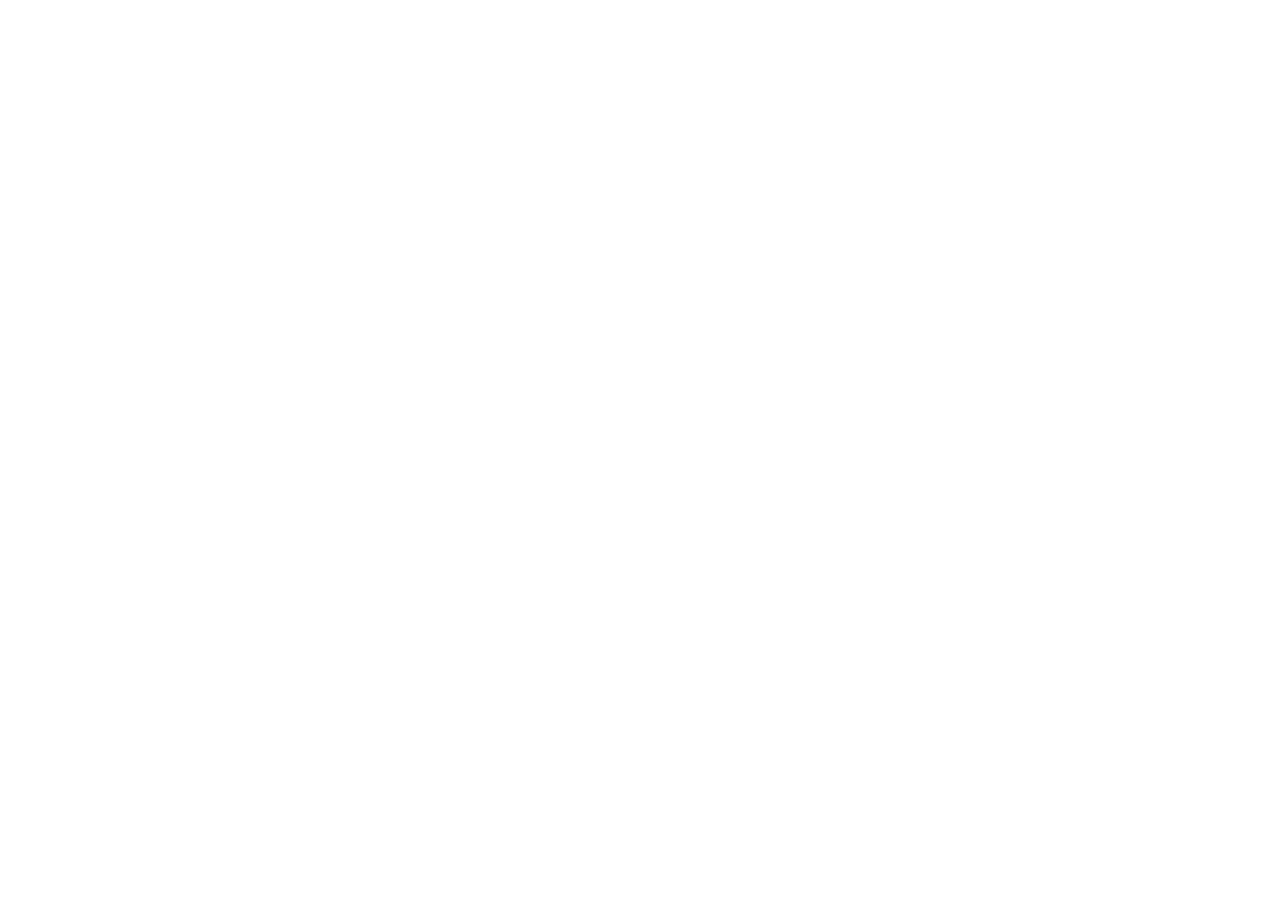
==== vite-project/index.html @ 6a7d5e63 "Vite" ====
<!DOCTYPE html>
<html lang="en">
  <head>
    <meta charset="UTF-8" />
    <link rel="icon" type="image/svg+xml" href="/vite.svg" />
    <meta name="viewport" content="width=device-width, initial-scale=1.0" />
    <title>Vite App</title>
  </head>
  <body>
    <div id="app"></div>
    <script type="module" src="/main.js"></script>
  </body>
</html>
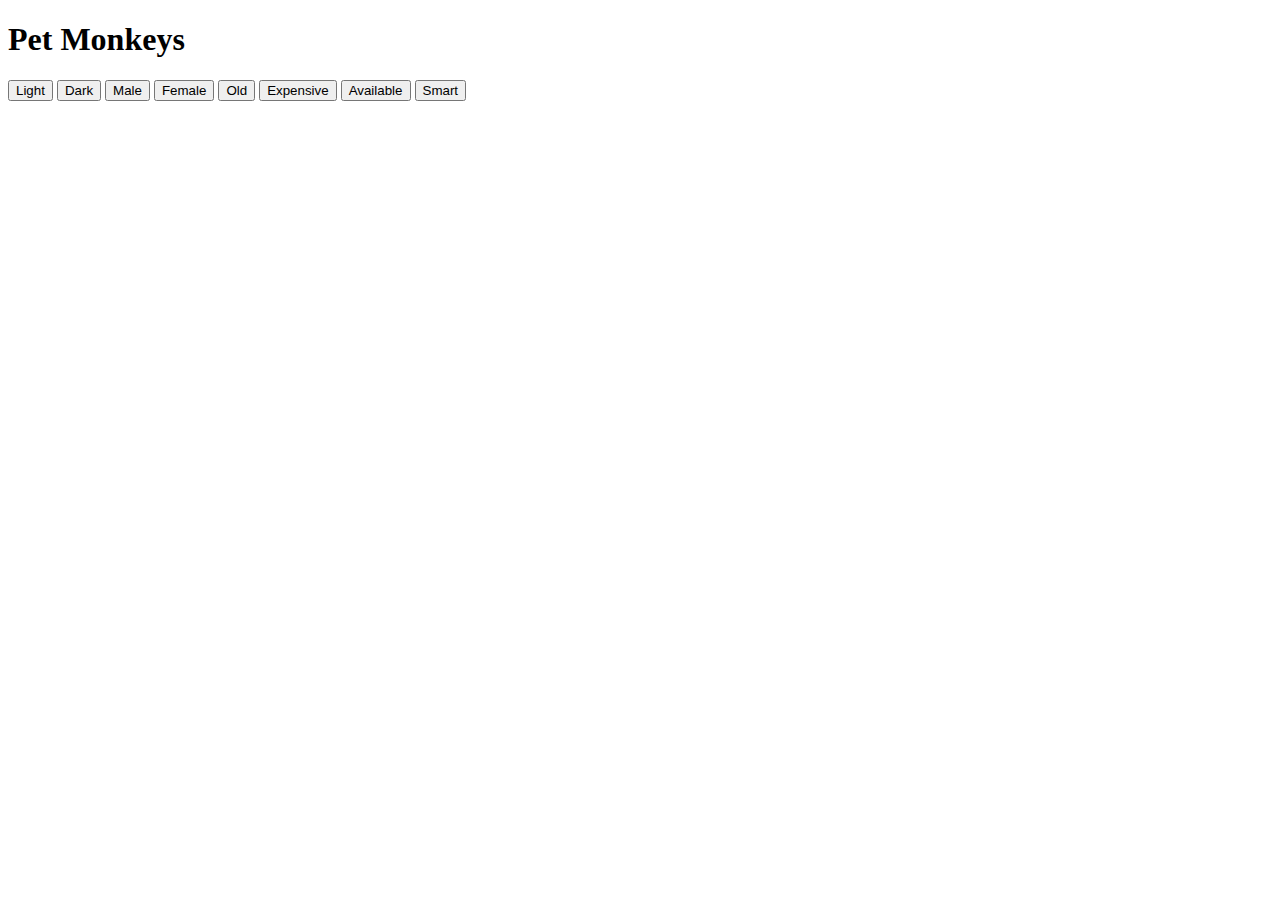
==== commit 8f94d068: "vite" ====
--- a/vite-project/index.html
+++ b/vite-project/index.html
@@ -7,7 +7,18 @@
     <title>Vite App</title>
   </head>
   <body>
-    <div id="app"></div>
-    <script type="module" src="/main.js"></script>
+    <h1>Pet Monkeys</h1>
+    <div class="buttons">
+      <button class="light">Light</button>
+      <button class="dark">Dark</button>
+      <button class="male">Male</button>
+      <button class="female">Female</button>
+      <button class="age">Old</button>
+      <button class="expensive">Expensive</button>
+      <button class="available">Available</button>
+      <button class="smart">Smart</button>
+    </div>
+    <div class="display"></div>
+    <script type="module" src="./js/main.js"></script>
   </body>
 </html>
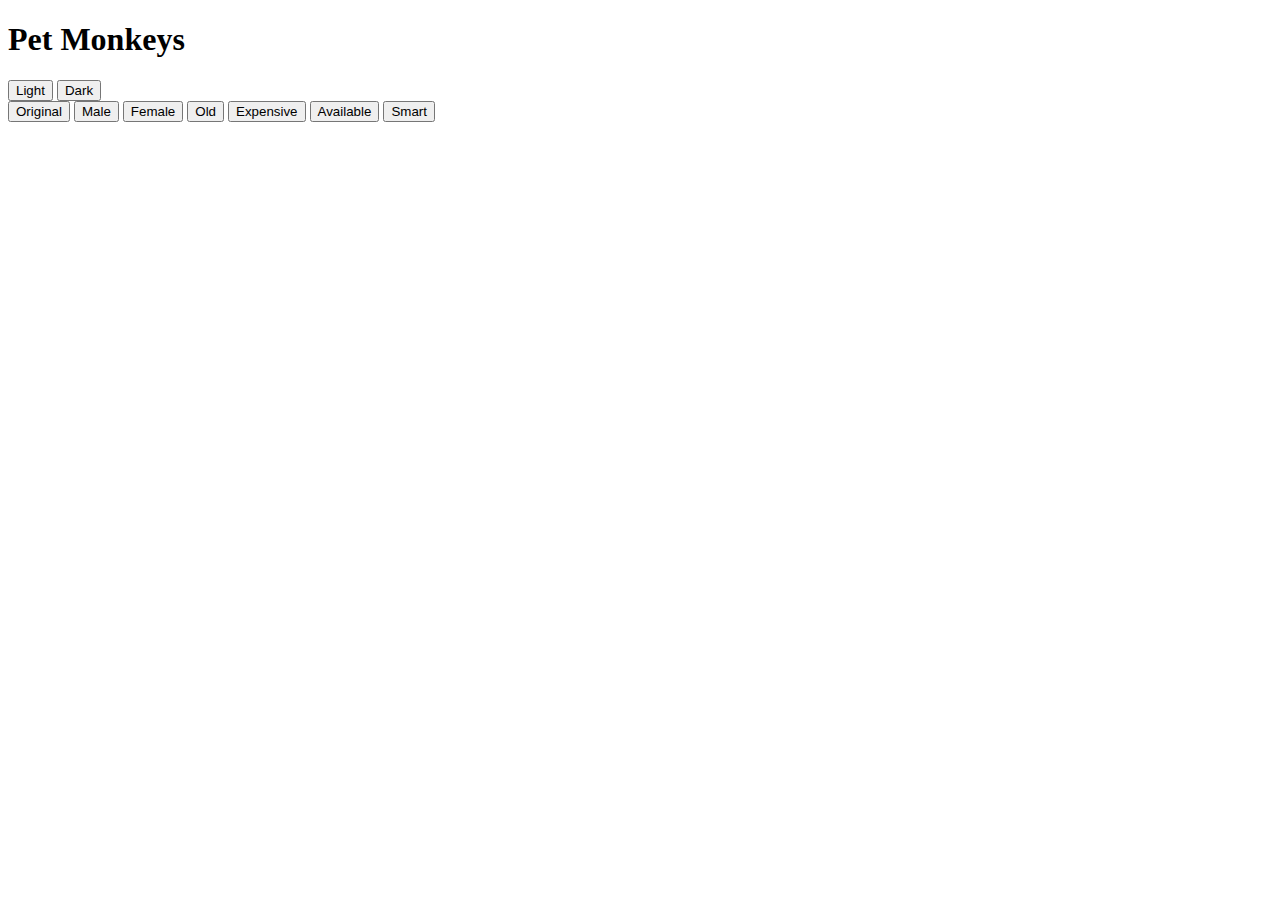
==== commit 64e1789e: "vite" ====
--- a/vite-project/index.html
+++ b/vite-project/index.html
@@ -7,16 +7,19 @@
     <title>Vite App</title>
   </head>
   <body>
-    <h1>Pet Monkeys</h1>
+    <h1 class="title">Pet Monkeys</h1>
     <div class="buttons">
       <button class="light">Light</button>
       <button class="dark">Dark</button>
-      <button class="male">Male</button>
-      <button class="female">Female</button>
-      <button class="age">Old</button>
-      <button class="expensive">Expensive</button>
-      <button class="available">Available</button>
-      <button class="smart">Smart</button>
+      <div class="filter">
+        <button class="original">Original</button>
+        <button class="male">Male</button>
+        <button class="female">Female</button>
+        <button class="age">Old</button>
+        <button class="expensive">Expensive</button>
+        <button class="available">Available</button>
+        <button class="smart">Smart</button>
+      </div>
     </div>
     <div class="display"></div>
     <script type="module" src="./js/main.js"></script>
